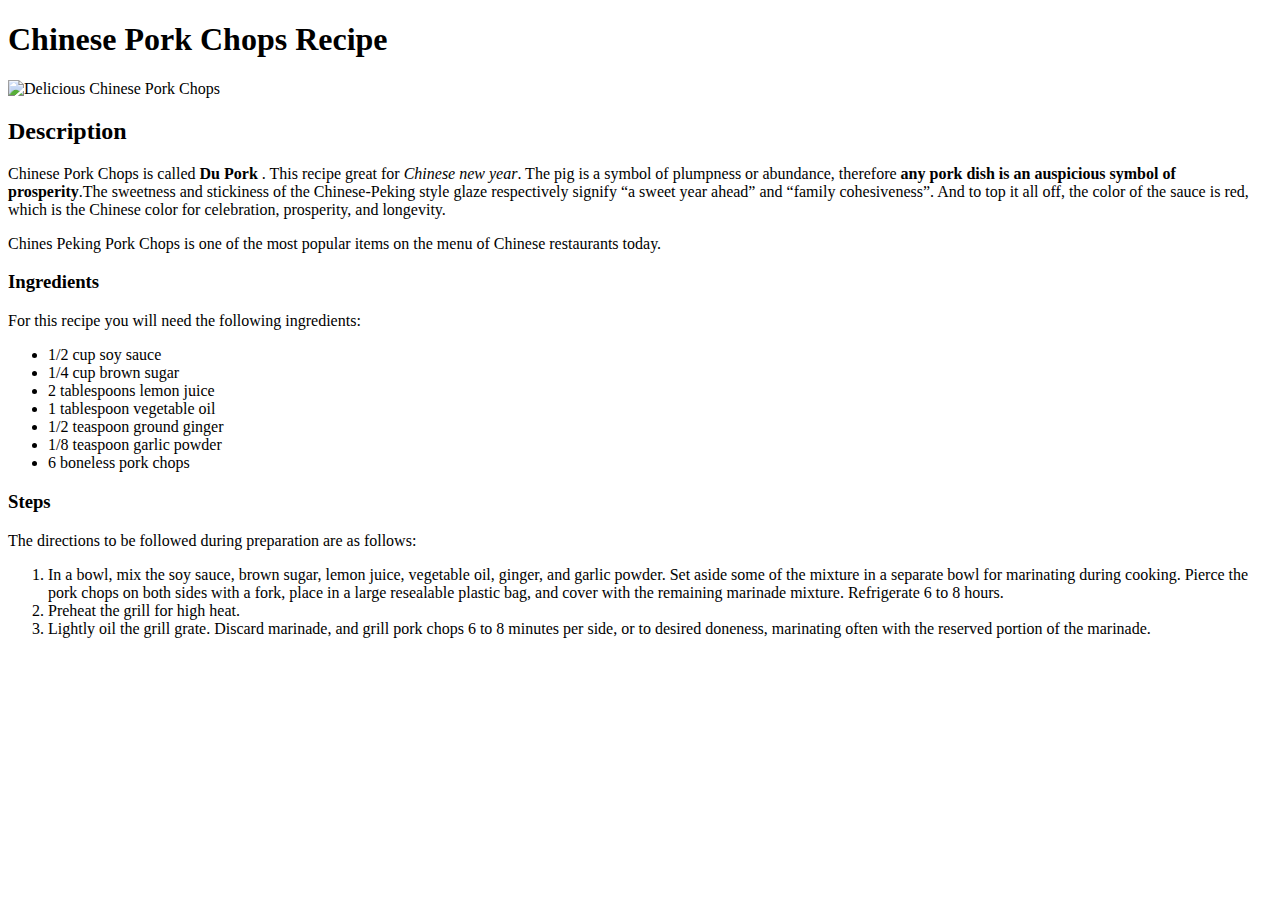
==== recipes/chinese-pork-chops.html @ abe133e5 "A complete recipe for Chinese Pork Chops has been created in the file" ====
<!DOCTYPE html>
<html lang="en">
<head>
    <meta charset="UTF-8">
    <title>Chinese-Pork-Chops-Recipe</title>
</head>
<body>
    <h1>Chinese Pork Chops Recipe</h1>
    <img src = "https://img.sndimg.com/food/image/upload/q_92,fl_progressive,w_1200,c_scale/v1/img/recipes/12/42/90/wLDMg3TsmNw1I6yXHwAq_IMG_5179.JPG" alt = "Delicious Chinese Pork Chops">
    <h2>Description</h2>
    <p>Chinese Pork Chops is called <strong> Du Pork </strong>. This recipe great for <em>Chinese new year</em>. The pig is a symbol of plumpness or abundance, therefore <strong>any pork dish is an auspicious symbol of prosperity</strong>.The sweetness and stickiness of the Chinese-Peking style glaze respectively signify “a sweet year ahead” and “family cohesiveness”. And to top it all off, the color of the sauce is red, which is the Chinese color for celebration, prosperity, and longevity.</p>
    <p>Chines Peking Pork Chops is one of the most popular items on the menu of Chinese restaurants today.</p>
    <h3>Ingredients</h3>
    <p>For this recipe you will need the following ingredients:
        <ul>
            <li>1/2 cup soy sauce</li>
            <li>1/4 cup brown sugar</li>
            <li>2 tablespoons lemon juice</li>
            <li>1 tablespoon vegetable oil</li>
            <li>1/2 teaspoon ground ginger</li>
            <li>1/8 teaspoon garlic powder</li>
            <li>6 boneless pork chops</li>
        </ul>
        <h3>Steps</h3>
        The directions to be followed during preparation are as follows:
        <ol>
            <li>In a bowl, mix the soy sauce, brown sugar, lemon juice, vegetable oil, ginger, and garlic powder. Set aside some of the mixture in a separate bowl for marinating during cooking. Pierce the pork chops on both sides with a fork, place in a large resealable plastic bag, and cover with the remaining marinade mixture. Refrigerate 6 to 8 hours.</li>
            <li>Preheat the grill for high heat.</li>
            <li>Lightly oil the grill grate. Discard marinade, and grill pork chops 6 to 8 minutes per side, or to desired doneness, marinating often with the reserved portion of the marinade.</li>
        </ol>
    </p>
    
</body>
</html>
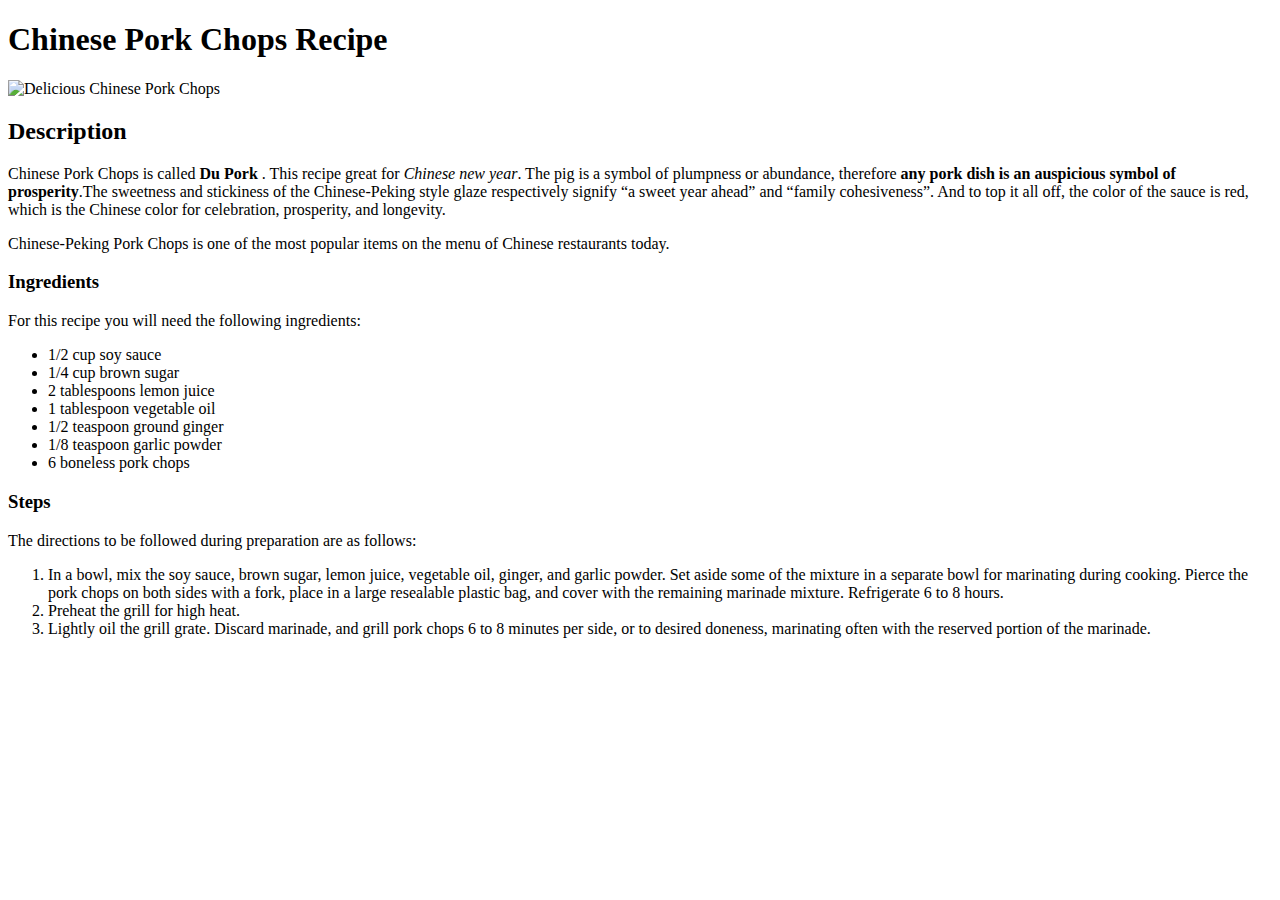
==== commit d1012cbf: "New CSS file created for the index page" ====
--- a/recipes/chinese-pork-chops.html
+++ b/recipes/chinese-pork-chops.html
@@ -9,7 +9,7 @@
     <img src = "https://img.sndimg.com/food/image/upload/q_92,fl_progressive,w_1200,c_scale/v1/img/recipes/12/42/90/wLDMg3TsmNw1I6yXHwAq_IMG_5179.JPG" alt = "Delicious Chinese Pork Chops">
     <h2>Description</h2>
     <p>Chinese Pork Chops is called <strong> Du Pork </strong>. This recipe great for <em>Chinese new year</em>. The pig is a symbol of plumpness or abundance, therefore <strong>any pork dish is an auspicious symbol of prosperity</strong>.The sweetness and stickiness of the Chinese-Peking style glaze respectively signify “a sweet year ahead” and “family cohesiveness”. And to top it all off, the color of the sauce is red, which is the Chinese color for celebration, prosperity, and longevity.</p>
-    <p>Chines Peking Pork Chops is one of the most popular items on the menu of Chinese restaurants today.</p>
+    <p>Chinese-Peking Pork Chops is one of the most popular items on the menu of Chinese restaurants today.</p>
     <h3>Ingredients</h3>
     <p>For this recipe you will need the following ingredients:
         <ul>
